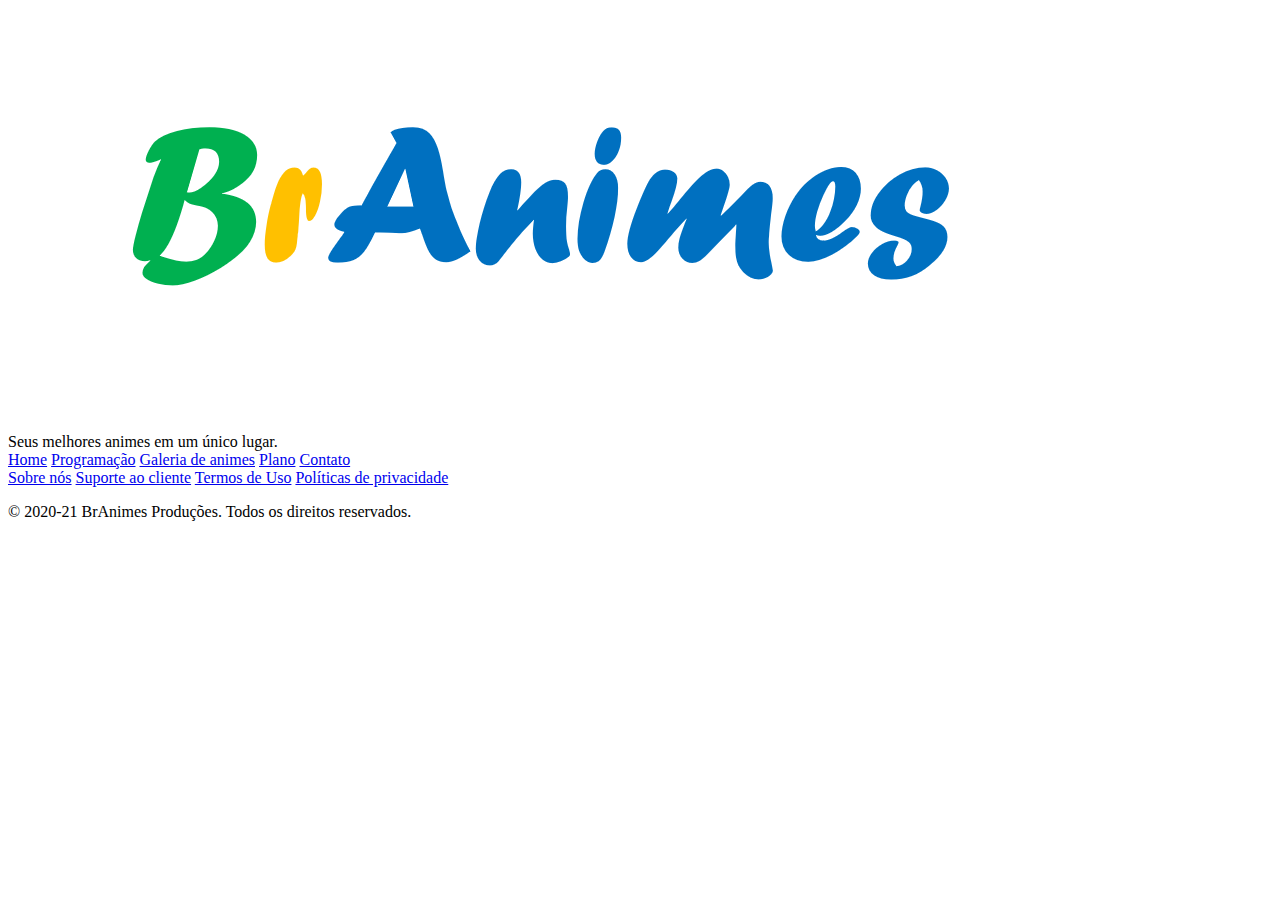
==== contato.html @ af705e05 "alterações" ====
<!DOCTYPE html>

<head>
    <meta charset="UTF-8">
    <meta name="viewport" content="width=device-width, initial-scale=1.0">
    <title>Document</title>
</head>
<body>

    <header>
        <div>
            <section>
                <img src="imagens/logo.png">
            </section>
            <section>
                <section>
                    Seus melhores animes em um único lugar.
                </section>
                <nav>
                    <a href="index.html">Home</a>
                    <a href="programação.html">Programação</a>
                    <a href="galeria.html">Galeria de animes</a>
                    <a href="planos.html">Plano</a>
                    <a href="contato.html">Contato</a>
                </nav>
            </section>
        </div>
    </header>
    <main>

    </main>
    <footer>
        <div>
            <nav>
                <a href="sobre.html">Sobre nós</a>
                <a href="suporte.html">Suporte ao cliente</a>
                <a href="termos.html">Termos de Uso</a>
                <a href="politca.html">Políticas de privacidade</a>              
            </nav>
            <p> &copy; 2020-21 BrAnimes Produções. Todos os direitos reservados.</p>
        </div>

    </footer>

    
</body>
</html>
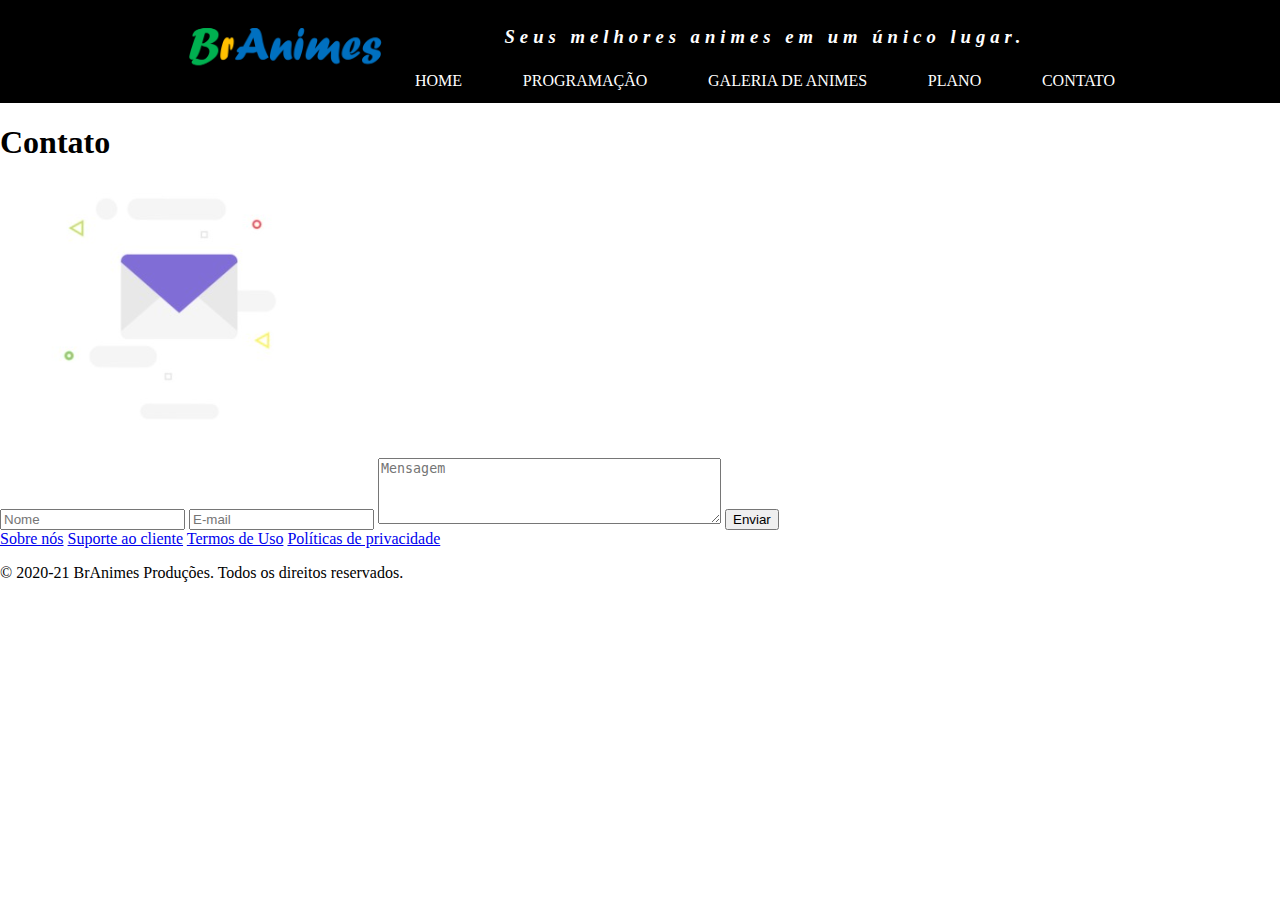
==== commit 6ab3b2a2: "Usando CSS" ====
--- a/contato.html
+++ b/contato.html
@@ -3,19 +3,19 @@
 <head>
     <meta charset="UTF-8">
     <meta name="viewport" content="width=device-width, initial-scale=1.0">
-    <title>Document</title>
+    <title>*** BrAnimes ***</title>
+    <link rel="shortcut icon" href="imagens/icone.png" type="image/x-icon">
+    <link rel="stylesheet" href="css/estilo.css">
 </head>
 <body>
 
     <header>
-        <div>
-            <section>
+        <div class="container">
+            <section id="logo">
                 <img src="imagens/logo.png">
             </section>
-            <section>
-                <section>
-                    Seus melhores animes em um único lugar.
-                </section>
+            <section id="direita">
+                <p>Seus melhores animes em um único lugar.</p>
                 <nav>
                     <a href="index.html">Home</a>
                     <a href="programação.html">Programação</a>
@@ -27,7 +27,19 @@
         </div>
     </header>
     <main>
+        <h1>Contato</h1>
 
+        <section>
+            <figure>
+                <img src="imagens/email.png">                
+            </figure>
+            <form>
+                <input type="text" name="txtnome" placeholder="Nome">
+                <input type="email" name="txtemail" placeholder="E-mail">
+                <textarea rows="4" cols="40" name="msg" placeholder="Mensagem"></textarea>
+                <button type="submit">Enviar</button>
+            </form>
+        </section>
     </main>
     <footer>
         <div>
@@ -39,9 +51,6 @@
             </nav>
             <p> &copy; 2020-21 BrAnimes Produções. Todos os direitos reservados.</p>
         </div>
-
-    </footer>
-
-    
+    </footer>    
 </body>
 </html>--- a/css/estilo.css
+++ b/css/estilo.css
@@ -0,0 +1,55 @@
+body{
+    margin: 0;
+}
+
+.container{
+    width: 960px;
+    margin: auto;
+}
+
+header{
+    background-color: #000000;
+    color: #ffffff;
+}
+
+header .container{
+    display: flex;
+    align-items: center;
+}
+
+#logo{
+    width: 250px;
+}
+
+#logo img{
+    width: 100%;
+}
+
+#direita{
+    flex-grow: 1;
+    text-align: center; /* centralzar o texto*/
+}
+
+#direita p{
+    letter-spacing: 5px;
+    font-size: 14pt;
+    font-style: italic;
+    font-weight: bold;
+}
+
+header nav{
+    display: flex;
+    justify-content: space-between;
+}
+
+header a{
+    color: #ffffff;
+    text-decoration: none;
+    padding: 5px;
+    text-transform: uppercase;
+}
+
+header nav a:hover{
+    background-color: #ff0;
+    color: #000;
+}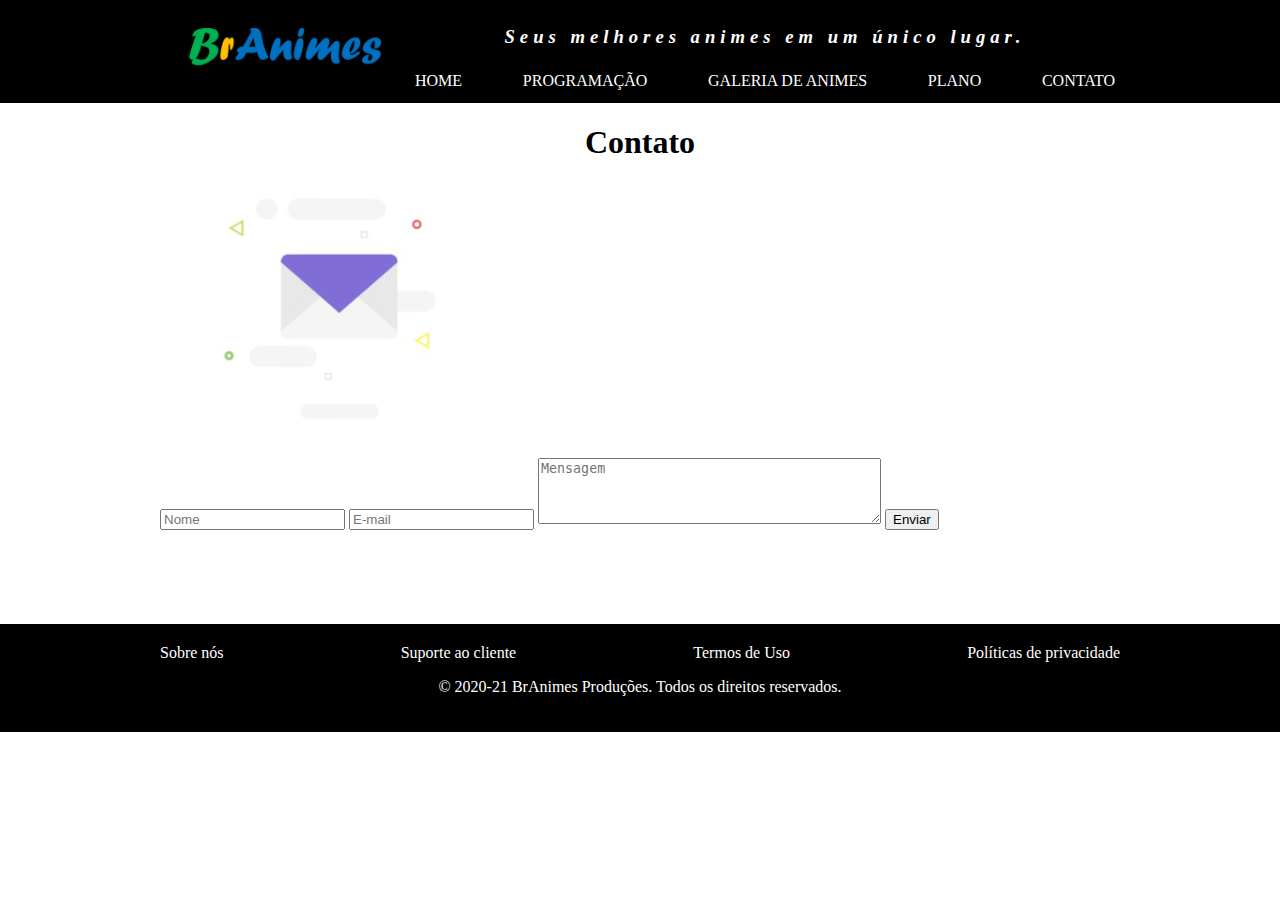
==== commit 576101b0: "Utilizando o CSS" ====
--- a/contato.html
+++ b/contato.html
@@ -1,5 +1,5 @@
 <!DOCTYPE html>
-
+<html>
 <head>
     <meta charset="UTF-8">
     <meta name="viewport" content="width=device-width, initial-scale=1.0">
@@ -42,7 +42,7 @@
         </section>
     </main>
     <footer>
-        <div>
+        <div class="container">
             <nav>
                 <a href="sobre.html">Sobre nós</a>
                 <a href="suporte.html">Suporte ao cliente</a>
--- a/css/estilo.css
+++ b/css/estilo.css
@@ -49,7 +49,49 @@
     text-transform: uppercase;
 }
 
-header nav a:hover{
+header nav a:hover{ /* hover quando clica, muda a cor*/
     background-color: #ff0;
     color: #000;
+}
+
+footer{
+    background-color: #000000;
+    color: #ffffff;
+    text-align: center;
+    padding: 20px;
+}
+
+footer nav{
+    display: flex;
+    justify-content: space-between;
+}
+
+footer a{
+    text-decoration: none;
+    color: #ffffff;
+}
+
+footer a:hover{
+    color: #ff0;
+    text-decoration: underline overline;
+}
+
+main{
+    width: 960px;
+    margin: auto;
+    min-height: 500px;
+}
+
+main h1{
+    text-align: center;
+}
+
+.texto_banner{
+    font-size: 30pt;
+    text-align: center;
+    margin: 20px 0px;
+}
+
+#assistir, #assinar{
+    
 }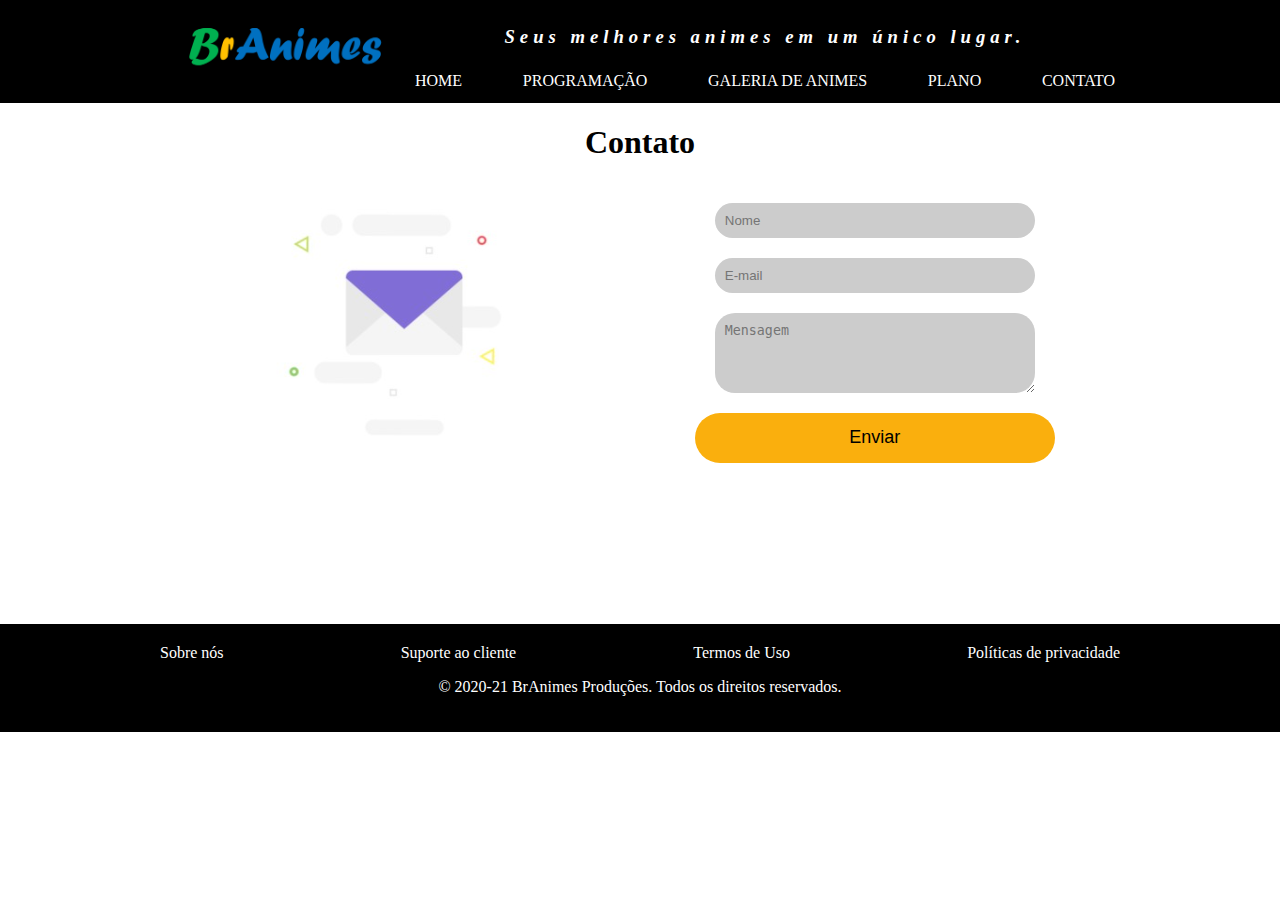
==== commit 700ca1b3: "Utilizando CSS" ====
--- a/contato.html
+++ b/contato.html
@@ -1,5 +1,6 @@
 <!DOCTYPE html>
 <html>
+
 <head>
     <meta charset="UTF-8">
     <meta name="viewport" content="width=device-width, initial-scale=1.0">
@@ -7,6 +8,7 @@
     <link rel="shortcut icon" href="imagens/icone.png" type="image/x-icon">
     <link rel="stylesheet" href="css/estilo.css">
 </head>
+
 <body>
 
     <header>
@@ -29,9 +31,9 @@
     <main>
         <h1>Contato</h1>
 
-        <section>
+        <section id="contato">
             <figure>
-                <img src="imagens/email.png">                
+                <img src="imagens/email.png">
             </figure>
             <form>
                 <input type="text" name="txtnome" placeholder="Nome">
@@ -47,10 +49,11 @@
                 <a href="sobre.html">Sobre nós</a>
                 <a href="suporte.html">Suporte ao cliente</a>
                 <a href="termos.html">Termos de Uso</a>
-                <a href="politca.html">Políticas de privacidade</a>              
+                <a href="politca.html">Políticas de privacidade</a>
             </nav>
             <p> &copy; 2020-21 BrAnimes Produções. Todos os direitos reservados.</p>
         </div>
-    </footer>    
+    </footer>
 </body>
+
 </html>--- a/css/estilo.css
+++ b/css/estilo.css
@@ -1,97 +1,220 @@
-body{
+body {
     margin: 0;
 }
 
-.container{
+.container {
     width: 960px;
     margin: auto;
 }
 
-header{
+header {
     background-color: #000000;
     color: #ffffff;
 }
 
-header .container{
+header .container {
     display: flex;
     align-items: center;
 }
 
-#logo{
+#logo {
     width: 250px;
 }
 
-#logo img{
+#logo img {
     width: 100%;
 }
 
-#direita{
+#direita {
     flex-grow: 1;
-    text-align: center; /* centralzar o texto*/
-}
-
-#direita p{
+    text-align: center;
+    /* centralzar o texto*/
+}
+
+#direita p {
     letter-spacing: 5px;
     font-size: 14pt;
     font-style: italic;
     font-weight: bold;
 }
 
-header nav{
+header nav {
     display: flex;
     justify-content: space-between;
 }
 
-header a{
+header a {
     color: #ffffff;
     text-decoration: none;
     padding: 5px;
     text-transform: uppercase;
 }
 
-header nav a:hover{ /* hover quando clica, muda a cor*/
+header nav a:hover {
+    /* hover quando clica, muda a cor*/
     background-color: #ff0;
     color: #000;
 }
 
-footer{
+footer {
     background-color: #000000;
     color: #ffffff;
     text-align: center;
     padding: 20px;
 }
 
-footer nav{
+footer nav {
     display: flex;
     justify-content: space-between;
 }
 
-footer a{
+footer a {
     text-decoration: none;
     color: #ffffff;
 }
 
-footer a:hover{
+footer a:hover {
     color: #ff0;
     text-decoration: underline overline;
 }
 
-main{
+main {
     width: 960px;
     margin: auto;
     min-height: 500px;
 }
 
-main h1{
-    text-align: center;
-}
-
-.texto_banner{
+main h1 {
+    text-align: center;
+}
+
+.texto_banner {
     font-size: 30pt;
     text-align: center;
     margin: 20px 0px;
 }
 
-#assistir, #assinar{
-    
+#assistir,
+#assinar {
+    text-decoration: none;
+    width: 300px;
+    height: 50px;
+    color: #ffffff;
+    display: block;
+    font-size: 18pt;
+    margin: auto;
+    line-height: 50px;
+    border-radius: 20px;
+}
+
+#assistir {
+    background-color: #143d74;
+}
+
+#assinar {
+    background-color: #830707;
+}
+
+.destaque {
+    background-color: #4b8add;
+    margin-top: 20px;
+    margin-bottom: 20px;
+    padding: 20px;
+    border-radius: 10px;
+    box-shadow: 0px 0px 5px #000
+}
+
+.destaque div {
+    display: flex;
+}
+
+.destaque figure img {
+    width: 150px;
+
+}
+
+.programacao {
+    display: flex;
+    flex-wrap: wrap;
+}
+
+.programacao h3 {
+    width: 100%;
+}
+
+.programacao article img {
+    width: 150px;
+}
+
+.programacao article {
+    width: 50%;
+    display: flex;
+    padding: 10px;
+    box-sizing: border-box;
+}
+
+.programacao article section {
+    padding: 30px;
+}
+
+#destaque_plus {
+    display: flex;
+}
+
+#destaque_plus p {
+    text-align: center;
+}
+
+.planos {
+    width: 300px;
+    text-align: center;
+    margin: 20px auto;
+    border-radius: 50px;
+    padding: 50px;
+    border: 2px solid #15bd2c;
+}
+
+.planos ul{
+    text-align: left;
+}
+
+.planos p span {
+    font-size: 22pt;
+    color: #f00;
+}
+
+#galeria {
+    display: flex;
+    flex-wrap: wrap;
+    justify-content: center;
+}
+
+#galeria img {
+    width: 200px;
+    margin: 10px 8px;
+}
+
+#contato {
+    display: flex;
+    justify-content: space-around;
+}
+
+input, textarea{
+    display: block;
+    width: 300px;
+    background-color: #cccccc;
+    margin: 20px;
+    padding: 10px;
+    border-radius: 20px;
+    border: none;
+}
+
+#contato button{
+    font-size: 18px;
+    width: 100%;
+    height: 50px;
+    background-color: #faaf0d;
+    border-radius: 50px;
+    border: none;
+    cursor: pointer;
 }